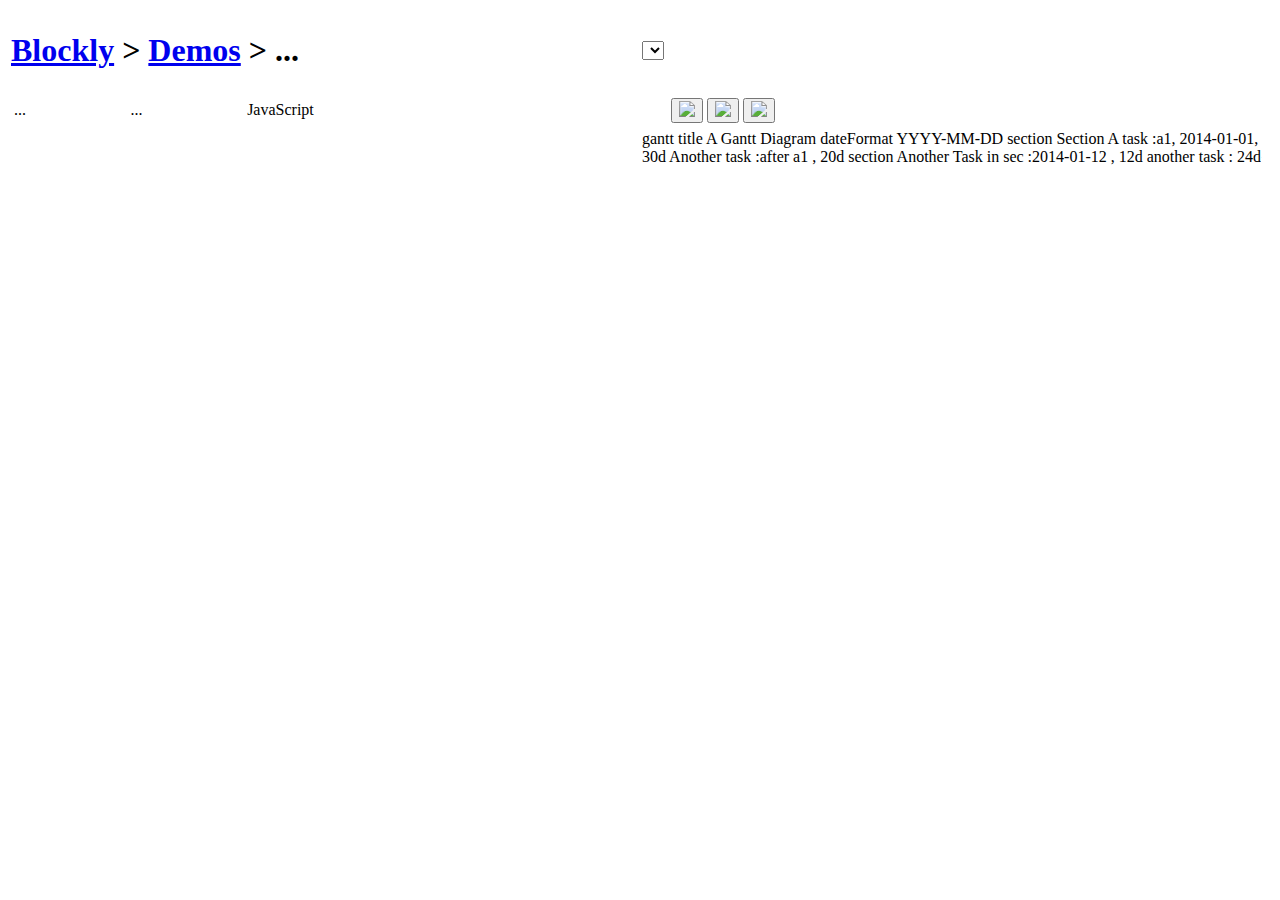
==== mermaid/index.html @ 9949a92d "initial setup with mermaid" ====
<!DOCTYPE html>
<html>
<head>
  <meta charset="utf-8">
  <meta name="viewport" content="width=device-width, initial-scale=1.0">
  <meta name="google" value="notranslate">
  <title>Autre Techlab Mermaid IDE</title>
 <!--  Google Blockly Production packages -->
  <script src="https://www.google.com/jsapi"></script>
  <script src="https://unpkg.com/blockly/blockly_compressed.js"></script>
  <script src="https://unpkg.com/blockly/blocks_compressed.js"></script>
  <script src="https://unpkg.com/blockly/javascript_compressed.js"></script>
  <script type="text/javascript" src="https://unpkg.com/blockly/msg/en.js"></script>
<!--  Mermaid API -->
  <script src="https://cdnjs.cloudflare.com/ajax/libs/mermaid/8.9.2/mermaid.min.js"></script>
<!--  Local Java Script and CSS file (lib folder) -->
  <script src="../lib/code.js"></script>
  <script src="https://atl-ux.s3.eu-central-1.amazonaws.com/lib/jquery-3.6.0.min.js"></script>
  <link type="text/css" href="https://atl-ux.s3.eu-central-1.amazonaws.com/lib/fontawesome-free-5.15.3-web/css/font-awesome.min.css">
   <link rel="stylesheet" href="https://atl-ux.s3.eu-central-1.amazonaws.com/lib/style.css">
</head>
<body>
  <table width="100%" height="100%">
    <tr>
      <td>
        <h1><a href="https://developers.google.com/blockly/">Blockly</a>&rlm; &gt;
          <a href="../index.html">Demos</a>&rlm; &gt;
          <span id="title">...</span>
        </h1>
      </td>
      <td class="farSide">
        <select id="languageMenu"></select>
      </td>
    </tr>
    <tr>
      <td colspan=2>
        <table width="100%">
          <tr id="tabRow" height="1em">
            <td id="tab_blocks" class="tabon">...</td>
            <td class="tabmin tab_collapse">&nbsp;</td>
            <td id="tab_sequenceDiagram" class="taboff">...</td>
            <td class="tabmin tab_collapse">&nbsp;</td>
            <td id="tab_javascript" class="taboff">JavaScript</td>
            <td class="tabmin tab_collapse">&nbsp;</td>
<!--            <td id="tab_python" class="taboff tab_collapse">Python</td>-->
<!--            <td class="tabmin tab_collapse">&nbsp;</td>-->
<!--            <td id="tab_php" class="taboff tab_collapse">PHP</td>-->
<!--            <td class="tabmin tab_collapse">&nbsp;</td>-->
<!--            <td id="tab_lua" class="taboff tab_collapse">Lua</td>-->
<!--            <td class="tabmin tab_collapse">&nbsp;</td>-->
<!--            <td id="tab_dart" class="taboff tab_collapse">Dart</td>-->
<!--            <td class="tabmin tab_collapse">&nbsp;</td>-->
<!--            <td id="tab_xml" class="taboff tab_collapse">XML</td>-->
<!--            <td class="tabmin">&nbsp;</td>-->
<!--            <td id="tab_code" class="taboff">-->
<!--              <select id="code_menu"></select>-->
<!--            </td>-->
            <td class="tabmax">
              <button id="trashButton" class="notext" title="...">
                <img src='https://atl-ux.s3.eu-central-1.amazonaws.com/media/1x1.gif' class="trash icon21">
              </button>
              <button id="linkButton" class="notext" title="...">
                <img src='https://atl-ux.s3.eu-central-1.amazonaws.com/media/1x1.gif' class="link icon21">
              </button>
              <button id="runButton" class="notext primary" title="...">
                <img src='https://atl-ux.s3.eu-central-1.amazonaws.com/media/1x1.gif' class="run icon21">
              </button>
            </td>
          </tr>
        </table>
      </td>
    </tr>
    <tr>
<!--      <td height="99%" colspan=2 id="content_area">-->
      <td height="99%" width = "50%" colspan=1 id="content_area">
      </td>
      <td height="99%" width = "50%" colspan=1 id="mermaid_area">
<!--        <div id="mermaid_preview" class="mermaid" style="width: 400px">-->
        <div id="mermaidDivTemp" class="mermaid"> </div>
        <div id="mermaid_preview" class="mermaid"  >
            gantt
                title A Gantt Diagram
                dateFormat  YYYY-MM-DD
                section Section
                A task           :a1, 2014-01-01, 30d
                Another task     :after a1  , 20d
                section Another
                Task in sec      :2014-01-12  , 12d
                another task      : 24d
        </div>
      </td>
    </tr>
  </table>

  <div id="content_blocks" class="content" style="width: 400px"></div>
  <div id="content_sequenceDiagram" class="content"></div>
  <pre id="content_javascript" class="content prettyprint lang-js"></pre>


  <xml xmlns="https://developers.google.com/blockly/xml" id="toolbox_flowChart" style="display: none">
    <category name="Nodes" colour="#a55b80"/>
      <block type="sequencediagram"/> </block>
      <block type="participant">
      </block>
    </category>
  </xml>


  <script type="text/javascript" src="./mermaid/sequenceDiagram.js"></script>
  <xml id="toolbox_sequenceDiagram" style="display: none">
    <category name="Nodes" colour="#a55b80"/>
      <block type="sequencediagram"/> </block>
      <block type="participant"> </block>
      <block type="label"> </block>
    </category>
  </xml>


  <xml id="startBlocks" style="display: none">
    <block type="sequencediagram" deletable="false" x="100" y="100">
     </block>
  </xml>

</body>
</html>
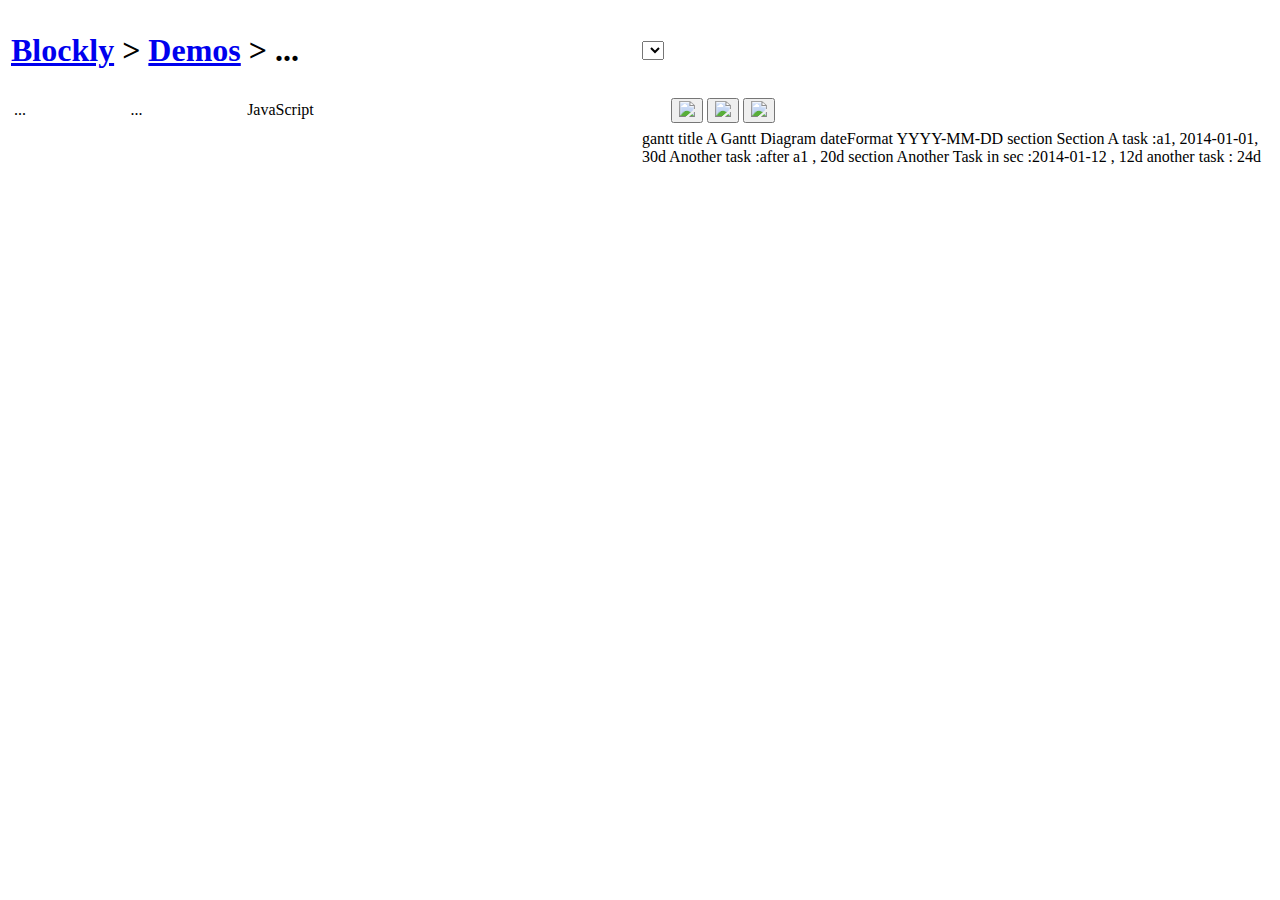
==== commit 8f6a5146: "initial setup with mermaid" ====
--- a/mermaid/index.html
+++ b/mermaid/index.html
@@ -14,7 +14,7 @@
 <!--  Mermaid API -->
   <script src="https://cdnjs.cloudflare.com/ajax/libs/mermaid/8.9.2/mermaid.min.js"></script>
 <!--  Local Java Script and CSS file (lib folder) -->
-  <script src="../lib/code.js"></script>
+  <script src="./mermaid/code.js"></script>
   <script src="https://atl-ux.s3.eu-central-1.amazonaws.com/lib/jquery-3.6.0.min.js"></script>
   <link type="text/css" href="https://atl-ux.s3.eu-central-1.amazonaws.com/lib/fontawesome-free-5.15.3-web/css/font-awesome.min.css">
    <link rel="stylesheet" href="https://atl-ux.s3.eu-central-1.amazonaws.com/lib/style.css">
